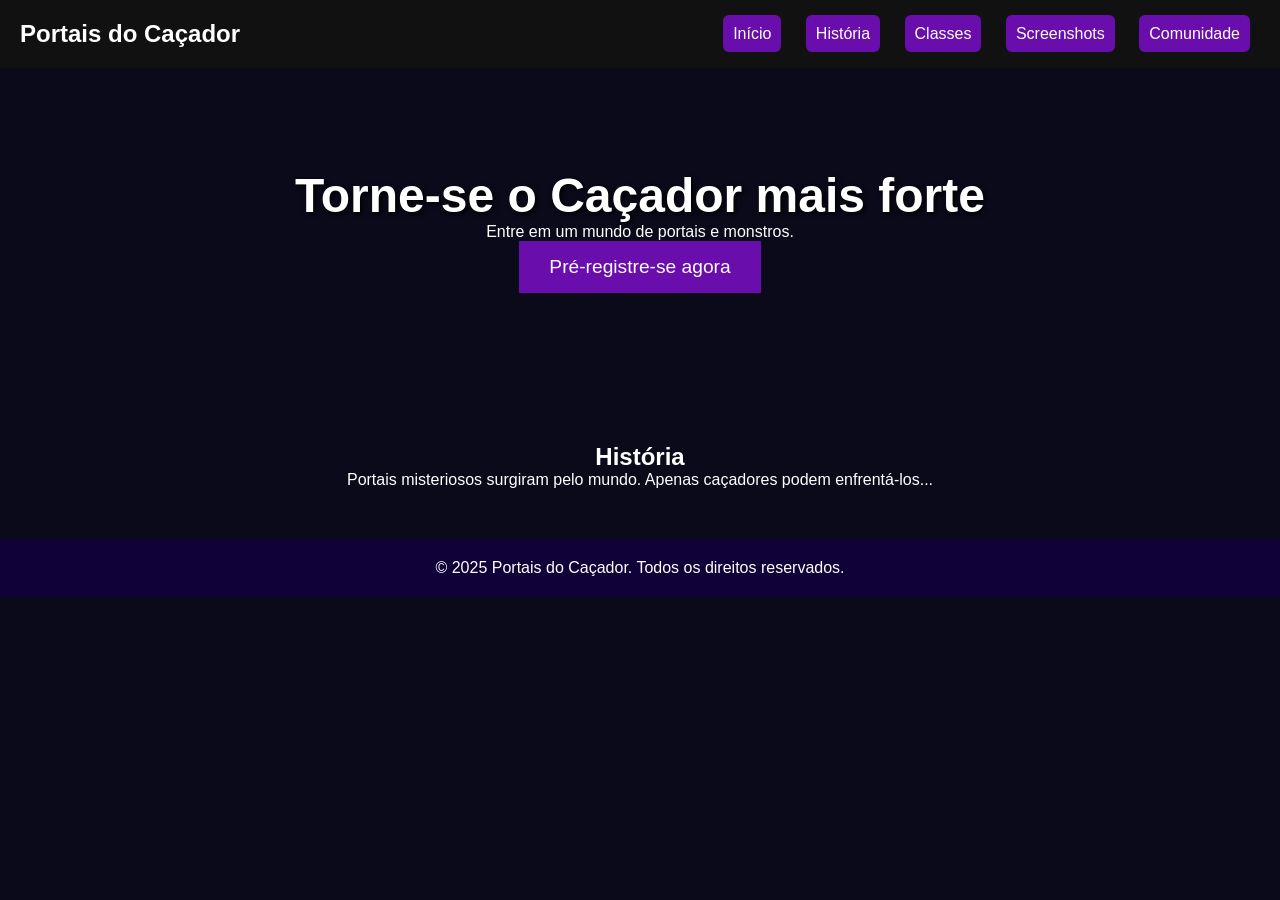
==== index.html @ dc17d93b "Add files via upload" ====
<!DOCTYPE html>
<html lang="en">
<head>
    <meta charset="UTF-8">
    <meta name="viewport" content="width=device-width, initial-scale=1.0">
     <title>Portais do Caçador - MMORPG</title>
     <link rel="stylesheet" href="style.css">
</head>
<body>
    <header>
        <h2>Portais do Caçador</h2>
        <nav>
            <a href="#">Início</a>
            <a href="#">História</a> 
            <a href="#">Classes</a>
            <a href="#">Screenshots</a>
            <a href="#">Comunidade</a>
        </nav>
    </header>
     <div class="hero">
    <h1>Torne-se o Caçador mais forte</h1>
    <p>Entre em um mundo de portais e monstros.</p>
    <button>Pré-registre-se agora</button>
  </div>
  <section>
    <h2>História</h2>
    <p>Portais misteriosos surgiram pelo mundo. Apenas caçadores podem enfrentá-los...</p>
  </section>
  <footer>
    <p>© 2025 Portais do Caçador. Todos os direitos reservados.</p>
  </footer>
</body>
</html>
---- style.css ----
*{
margin: 0;
padding: 0;
box-sizing: border-box;
}
body {
    height: 100vh; 
    font-family:Arial, sans-serif; 
    background:#0a0a1a; 
    color:#fff; 
}

header { 
    background:#111; 
    padding:20px; 
    display:flex; 
    justify-content:space-between; 
    align-items:center; 
}

header nav a {
    margin:0 10px; 
    color:#fff; 
    text-decoration:none; 
    background-color: #6a0dad;
    padding: 10px;
    border-radius: 6px;

}

.hero { 
    text-align:center; 
    padding:100px 20px; 
    background:url('banner.jpg')no-repeat center/cover; 
}
        
.hero h1 { 
    font-size:3em; 
    text-shadow:2px 2px 5px #000; 
}
        
.hero button { 
    padding:15px 30px; 
    font-size:1.2em; 
    background:#6a0dad; 
    color:#fff; 
    border:none; 
    cursor:pointer; 
}
        
section { 
    padding:50px 20px; 
    max-width:1000px; 
    margin:auto;
    text-align: center;
}
        
footer {
    background:#100138; 
    text-align:center; 
    padding:20px;
}
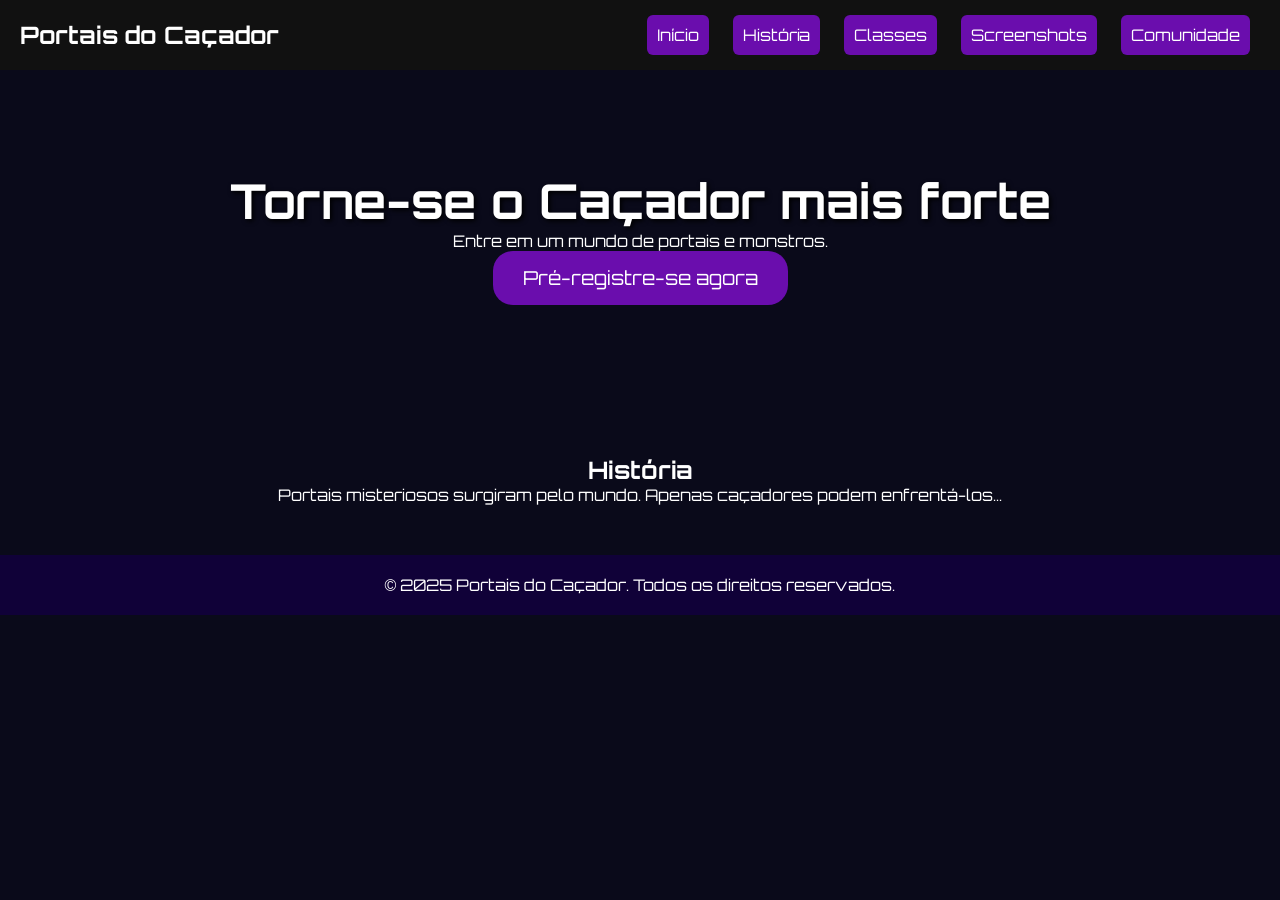
==== commit 3e82fd77: "Add Google Fonts and update button class Added Google Fonts link for styling and updated button clas" ====
--- a/index.html
+++ b/index.html
@@ -5,6 +5,7 @@
     <meta name="viewport" content="width=device-width, initial-scale=1.0">
      <title>Portais do Caçador - MMORPG</title>
      <link rel="stylesheet" href="style.css">
+     <link href="https://fonts.googleapis.com/css2?family=Orbitron:wght@400..900&display=swap" rel="stylesheet">
 </head>
 <body>
     <header>
@@ -20,7 +21,7 @@
      <div class="hero">
     <h1>Torne-se o Caçador mais forte</h1>
     <p>Entre em um mundo de portais e monstros.</p>
-    <button>Pré-registre-se agora</button>
+    <button class="registro">Pré-registre-se agora</button>
   </div>
   <section>
     <h2>História</h2>
@@ -30,4 +31,4 @@
     <p>© 2025 Portais do Caçador. Todos os direitos reservados.</p>
   </footer>
 </body>
-</html>+</html>
--- a/style.css
+++ b/style.css
@@ -2,7 +2,10 @@
 margin: 0;
 padding: 0;
 box-sizing: border-box;
+font-family: "Orbitron", sans-serif;
 }
+
+
 body {
     height: 100vh; 
     font-family:Arial, sans-serif; 
@@ -25,13 +28,17 @@
     background-color: #6a0dad;
     padding: 10px;
     border-radius: 6px;
+    transition: background-color 0.5s ease;
 
+}
+header nav a:hover{
+    background-color: blue;
 }
 
 .hero { 
     text-align:center; 
     padding:100px 20px; 
-    background:url('banner.jpg')no-repeat center/cover; 
+    background:url('./Copilot_20260112_142545.png')no-repeat center/cover; 
 }
         
 .hero h1 { 
@@ -44,10 +51,16 @@
     font-size:1.2em; 
     background:#6a0dad; 
     color:#fff; 
+    border-radius: 20px;
     border:none; 
     cursor:pointer; 
+    transition: background-color 0.5s ease;
 }
-        
+
+.hero button:hover{
+    background-color: blue;
+}
+
 section { 
     padding:50px 20px; 
     max-width:1000px; 
@@ -59,4 +72,4 @@
     background:#100138; 
     text-align:center; 
     padding:20px;
-}+}
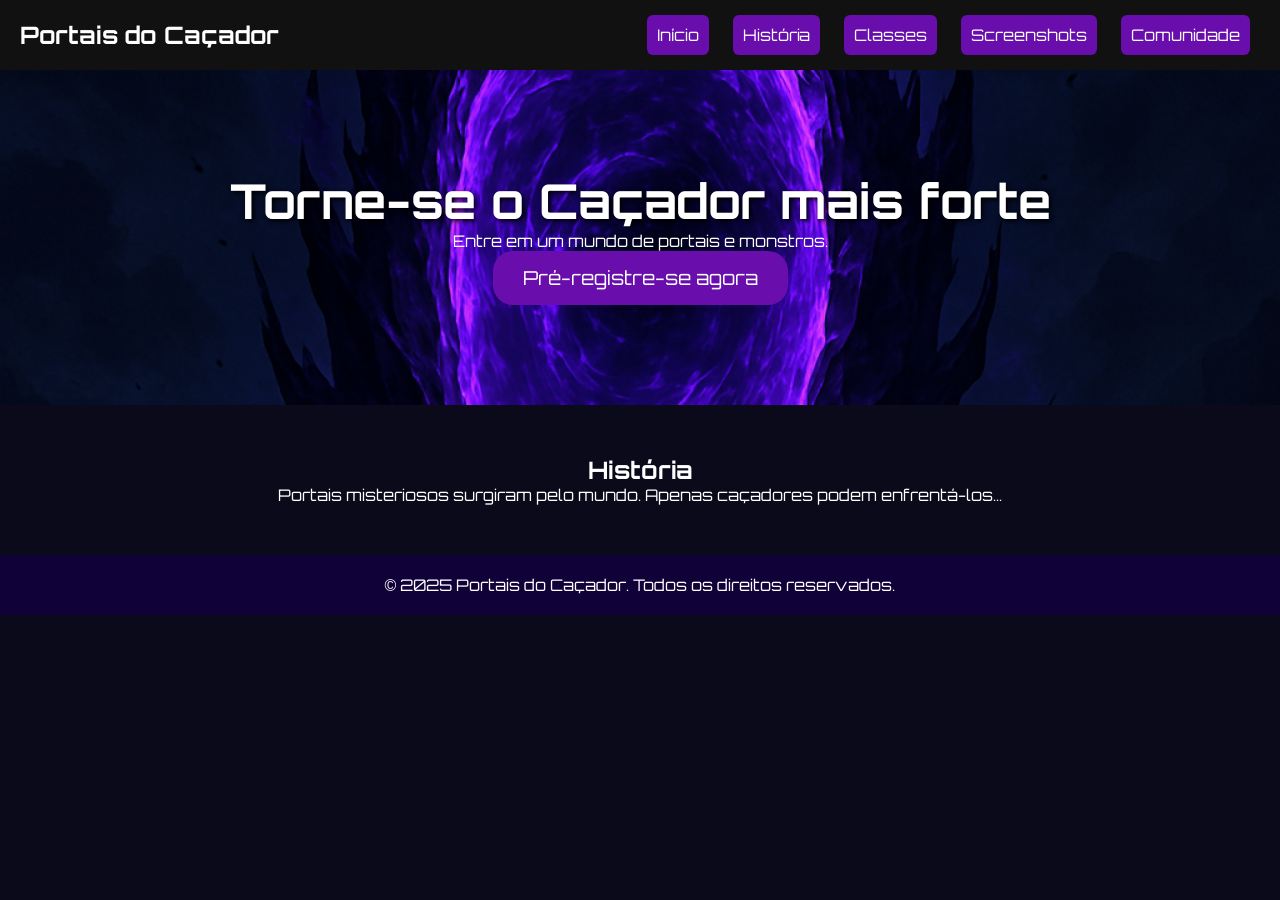
==== commit 9cc4a49c: "alterações e atualizações" ====
--- a/index.html
+++ b/index.html
@@ -13,7 +13,7 @@
         <nav>
             <a href="#">Início</a>
             <a href="#">História</a> 
-            <a href="#">Classes</a>
+            <a href="./classes/classes.html">Classes</a>
             <a href="#">Screenshots</a>
             <a href="#">Comunidade</a>
         </nav>
--- a/style.css
+++ b/style.css
@@ -38,7 +38,7 @@
 .hero { 
     text-align:center; 
     padding:100px 20px; 
-    background:url('./Copilot_20260112_142545.png')no-repeat center/cover; 
+    background:url('./image/Copilot_20260112_142545.png')no-repeat center/cover; 
 }
         
 .hero h1 { 
